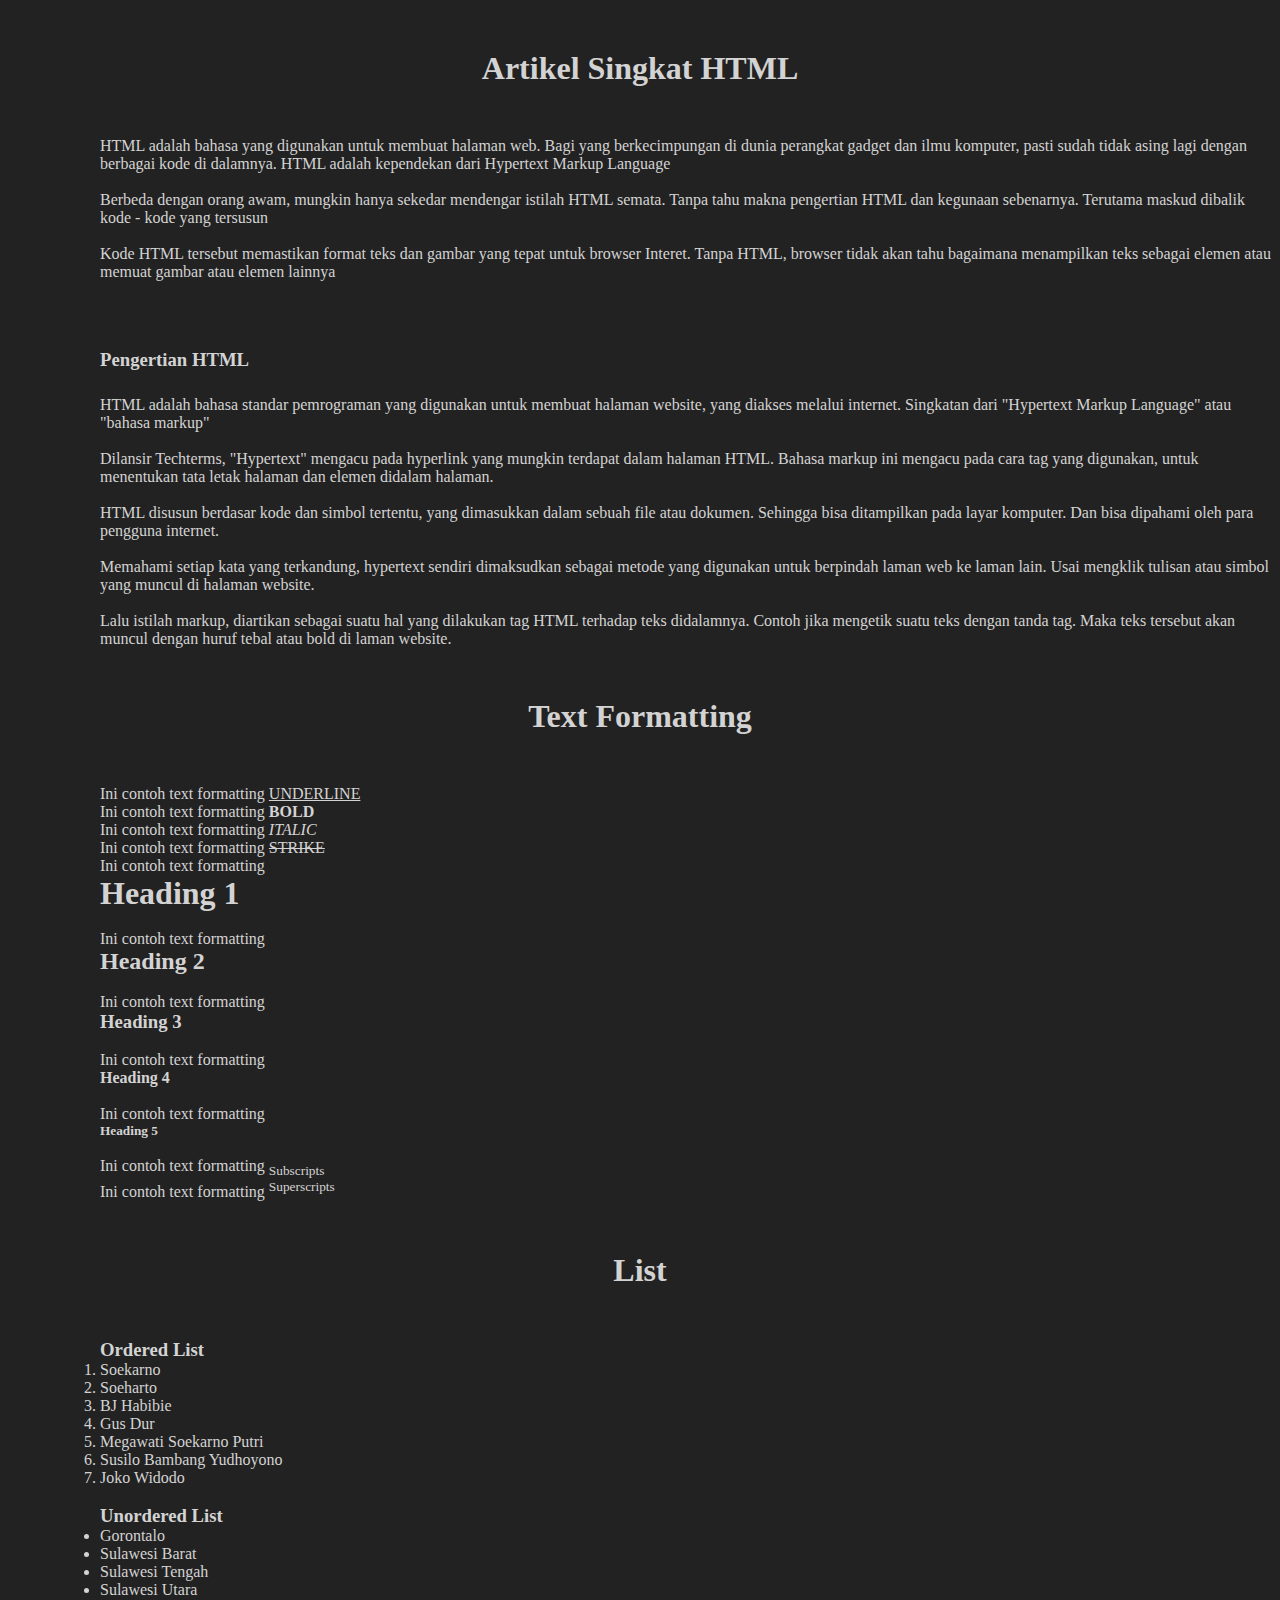
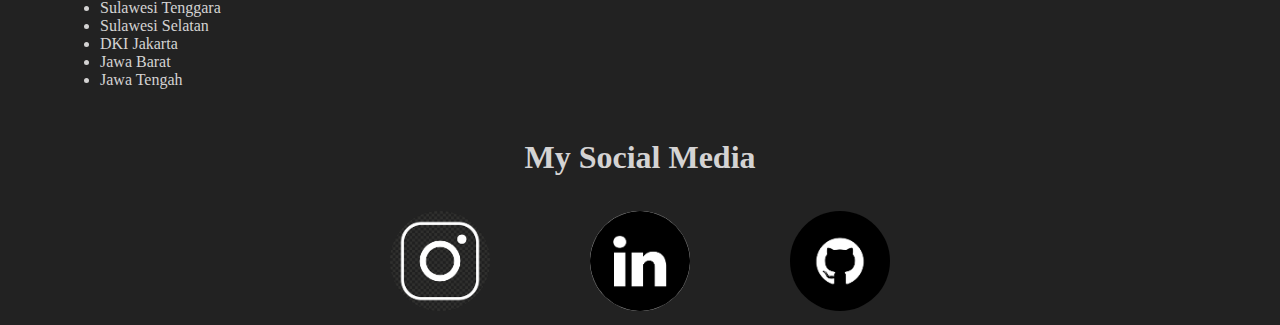
==== index.html @ 53922bee "first commit" ====
<!DOCTYPE html>
<html lang="en">
  <head>
    <meta charset="UTF-8" />
    <meta http-equiv="X-UA-Compatible" content="IE=edge" />
    <meta name="viewport" content="width=device-width, initial-scale=1.0" />
    <link rel="stylesheet" href="assets/css/style.css" />
    <title>Latihan 2 - Pengenalan Desain Web Dasar</title>
  </head>
  <body>
    <div class="container">
      <!-- Content Start -->
      <div class="container-content">
        <h1 class="h1-content">Artikel Singkat HTML</h1>
        <div class="p-content">
          <p>
            HTML adalah bahasa yang digunakan untuk membuat halaman web. Bagi
            yang berkecimpungan di dunia perangkat gadget dan ilmu komputer,
            pasti sudah tidak asing lagi dengan berbagai kode di dalamnya. HTML
            adalah kependekan dari Hypertext Markup Language
          </p>
          <br />
          <p>
            Berbeda dengan orang awam, mungkin hanya sekedar mendengar istilah
            HTML semata. Tanpa tahu makna pengertian HTML dan kegunaan
            sebenarnya. Terutama maskud dibalik kode - kode yang tersusun
          </p>
          <br />
          <p>
            Kode HTML tersebut memastikan format teks dan gambar yang tepat
            untuk browser Interet. Tanpa HTML, browser tidak akan tahu bagaimana
            menampilkan teks sebagai elemen atau memuat gambar atau elemen
            lainnya
          </p>
          <br />
          <!-- </div> -->
          <h3 class="h3-content">Pengertian HTML</h3>
          <!-- <div class="p-content"> -->
          <p>
            HTML adalah bahasa standar pemrograman yang digunakan untuk membuat
            halaman website, yang diakses melalui internet. Singkatan dari
            "Hypertext Markup Language" atau "bahasa markup"
          </p>
          <br />
          <p>
            Dilansir Techterms, "Hypertext" mengacu pada hyperlink yang mungkin
            terdapat dalam halaman HTML. Bahasa markup ini mengacu pada cara tag
            yang digunakan, untuk menentukan tata letak halaman dan elemen
            didalam halaman.
          </p>
          <br />
          <p>
            HTML disusun berdasar kode dan simbol tertentu, yang dimasukkan
            dalam sebuah file atau dokumen. Sehingga bisa ditampilkan pada layar
            komputer. Dan bisa dipahami oleh para pengguna internet.
          </p>
          <br />
          <p>
            Memahami setiap kata yang terkandung, hypertext sendiri dimaksudkan
            sebagai metode yang digunakan untuk berpindah laman web ke laman
            lain. Usai mengklik tulisan atau simbol yang muncul di halaman
            website.
          </p>
          <br />
          <p>
            Lalu istilah markup, diartikan sebagai suatu hal yang dilakukan tag
            HTML terhadap teks didalamnya. Contoh jika mengetik suatu teks
            dengan tanda tag. Maka teks tersebut akan muncul dengan huruf tebal
            atau bold di laman website.
          </p>
        </div>
        <h1 class="h1-content">Text Formatting</h1>
        <div class="p-content">
          Ini contoh text formatting <u>UNDERLINE</u> <br />
          Ini contoh text formatting <b>BOLD</b> <br />
          Ini contoh text formatting <i>ITALIC</i> <br />
          Ini contoh text formatting <strike>STRIKE</strike> <br />
          Ini contoh text formatting
          <h1>Heading 1</h1>
          <br />
          Ini contoh text formatting
          <h2>Heading 2</h2>
          <br />
          Ini contoh text formatting
          <h3>Heading 3</h3>
          <br />
          Ini contoh text formatting
          <h4>Heading 4</h4>
          <br />
          Ini contoh text formatting
          <h5>Heading 5</h5>
          <br />
          Ini contoh text formatting <sub>Subscripts</sub> <br />
          Ini contoh text formatting <sup>Superscripts</sup>
        </div>
        <h1 class="h1-content">List</h1>
        <div class="p-content">
          <h3>Ordered List</h3>
          <ol>
            <li>Soekarno</li>
            <li>Soeharto</li>
            <li>BJ Habibie</li>
            <li>Gus Dur</li>
            <li>Megawati Soekarno Putri</li>
            <li>Susilo Bambang Yudhoyono</li>
            <li>Joko Widodo</li>
          </ol>
          <br />
          <h3>Unordered List</h3>
          <ul>
            <li>Gorontalo</li>
            <li>Sulawesi Barat</li>
            <li>Sulawesi Tengah</li>
            <li>Sulawesi Utara</li>
            <li>Sulawesi Tenggara</li>
            <li>Sulawesi Selatan</li>
            <li>DKI Jakarta</li>
            <li>Jawa Barat</li>
            <li>Jawa Tengah</li>
          </ul>
        </div>
      </div>
      <!-- Content End -->

      <!-- Footer Start -->
      <div class="container-content">
        <h1 class="h1-footer">My Social Media</h1>
        <div class="body-footer">
          <a href="https://www.instagram.com/christdominggo_/"
            ><img src="assets/img/instagram.png" alt="" class="img-footer" />
          </a>
          <a href="https://www.linkedin.com/in/christtrooper-manus/"
            ><img src="assets/img/linkedin.png" alt="" class="img-footer" />
          </a>
          <a href="https://github.com/Chigo08"
            ><img src="assets/img/github.png" alt="" class="img-footer" />
          </a>
        </div>
      </div>
      <!-- Footer End -->
    </div>
  </body>
</html>
---- assets/css/style.css ----
* {
  background-color: #222;
  margin: 0;
  padding: 0;
  font-family: cursive;
}

.container-content {
  color: rgb(212, 211, 211);
  margin-top: 10px;
}

.h1-content {
  text-align: center;
  margin-bottom: 50px;
  margin-top: 50px;
}

.h3-content {
  margin-bottom: 25px;
  margin-top: 50px;
}

.p-content {
  margin-left: 100px;
}

.container-content {
  color: rgb(212, 211, 211);
  margin-top: 10px;
}

.body-footer {
  display: flex;
  justify-content: center;
  align-items: center;
}

.h1-footer {
  color: rgb(212, 211, 211);
  text-align: center;
  margin-bottom: 30px;
  margin-top: 50px;
}

.img-footer {
  width: 100px;
  height: 100px;
  border-radius: 100px;
  margin-top: 5px;
  margin-left: 50px;
  margin-right: 50px;
  margin-bottom: 10px;
}
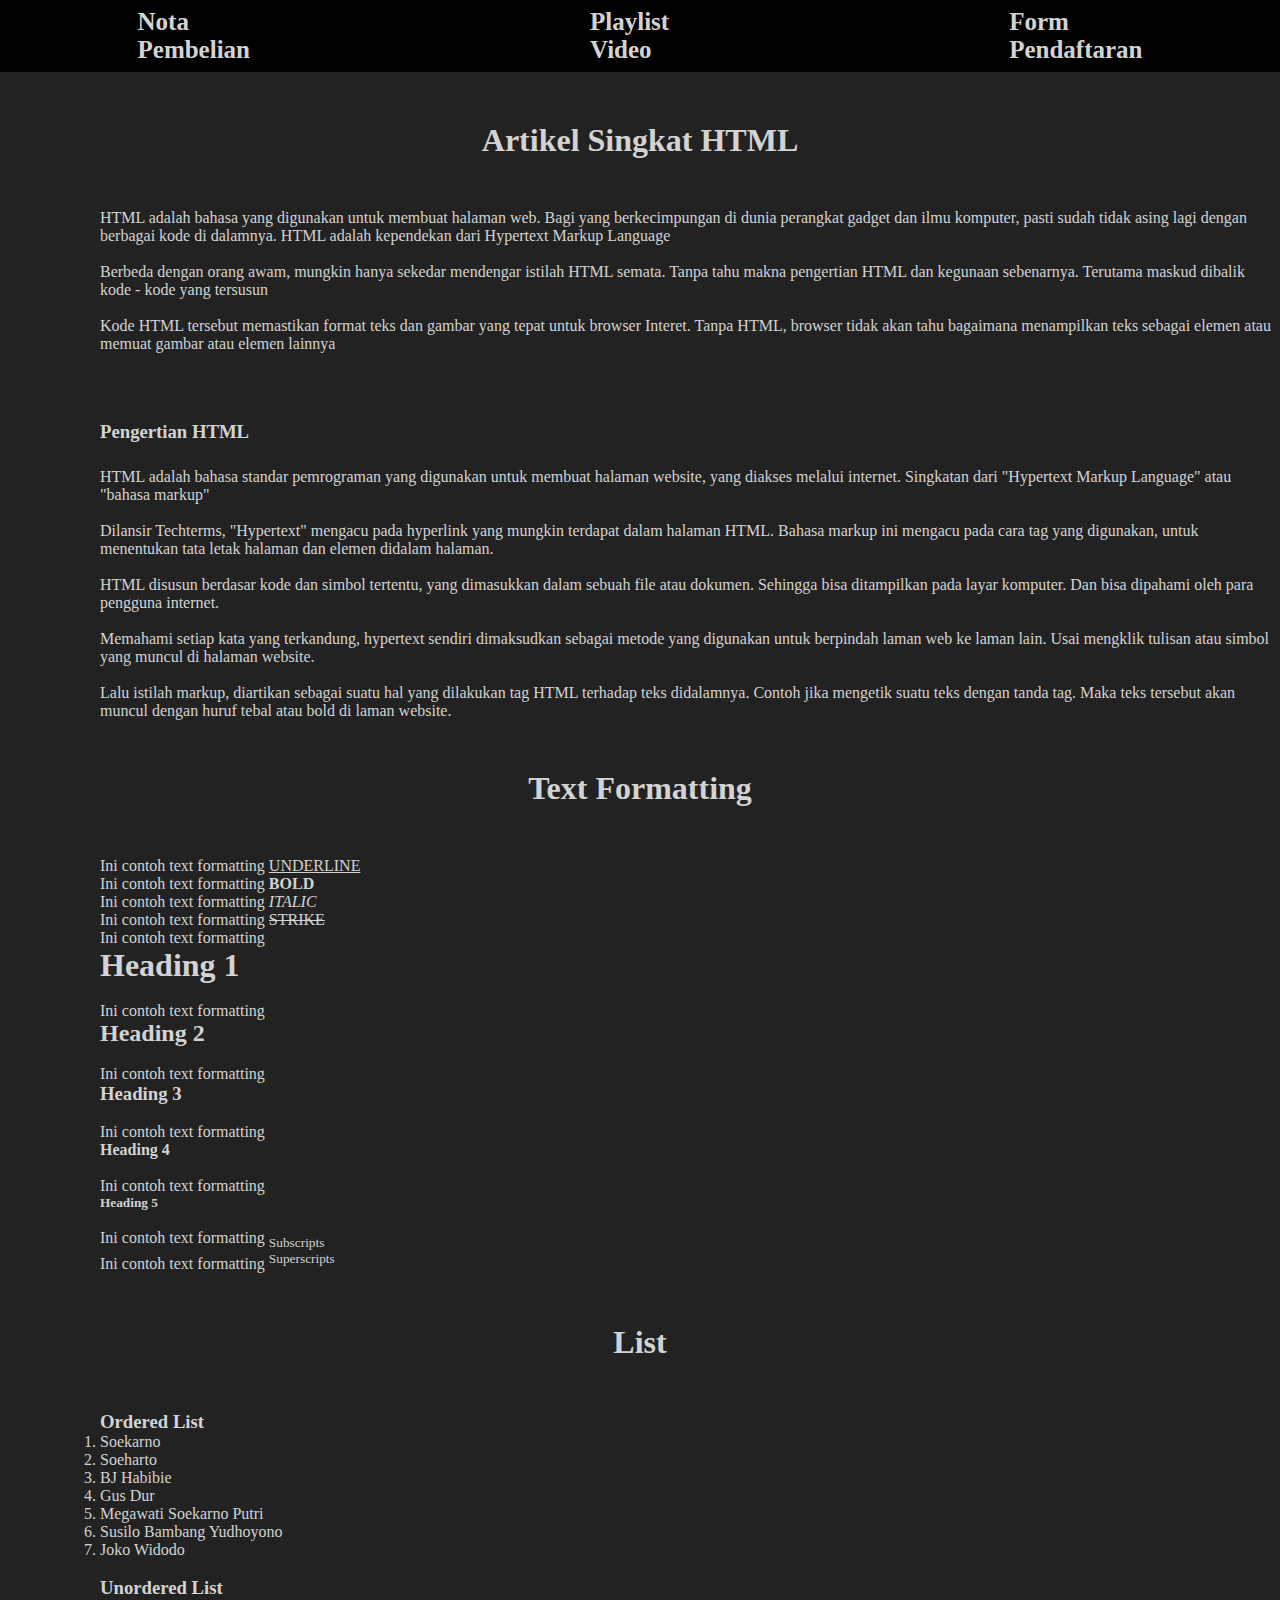
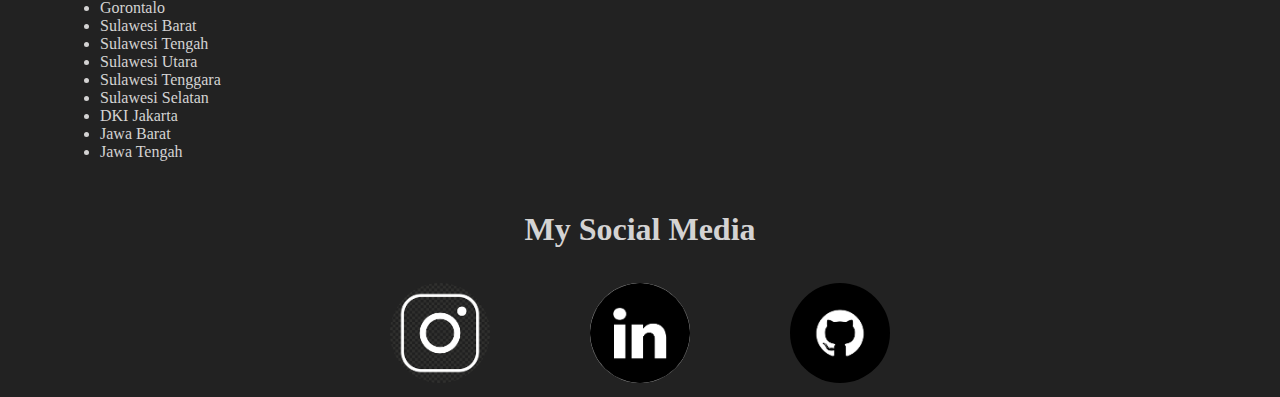
==== commit 4ddabe7e: "[FEATURE] menambahkan fitur" ====
--- a/index.html
+++ b/index.html
@@ -9,6 +9,26 @@
   </head>
   <body>
     <div class="container">
+      <!-- Navigaton Bar Start -->
+      <div class="container-navbar">
+        <ul class="ul-navbar">
+          <li class="li-navbar">
+            <a href="nota.html" class="a-navbar">Nota Pembelian</a>
+          </li>
+
+          <li class="li-navbar">
+            <a href="playlist.html" class="a-navbar">Playlist Video</a>
+          </li>
+
+          <li class="li-navbar">
+            <a href="form_pendaftaran.html" class="a-navbar"
+              >Form Pendaftaran</a
+            >
+          </li>
+        </ul>
+      </div>
+      <!-- Navigation Bar End -->
+
       <!-- Content Start -->
       <div class="container-content">
         <h1 class="h1-content">Artikel Singkat HTML</h1>
--- a/assets/css/style.css
+++ b/assets/css/style.css
@@ -1,12 +1,58 @@
 * {
-  background-color: #222;
   margin: 0;
   padding: 0;
   font-family: cursive;
 }
 
+body {
+  background-color: #222;
+  color: rgb(212, 211, 211);
+}
+
+.container-navbar {
+  width: 100%;
+  height: 8vh;
+  background-color: black;
+}
+
+.ul-navbar {
+  height: 100%;
+  display: flex;
+  justify-content: center;
+  align-items: center;
+}
+
+.li-navbar {
+  height: 10px;
+  padding: 20px;
+  margin: 150px;
+  font-size: 25px;
+  font-weight: 800;
+  list-style-type: none;
+  display: flex;
+  justify-content: center;
+  align-items: center;
+}
+
+.a-navbar {
+  text-decoration: none;
+  color: rgb(212, 211, 211);
+}
+
+.li-navbar:hover {
+  background-color: rgb(212, 211, 211);
+  border-radius: 5px;
+  transition: 0.3s ease-in-out;
+  transition-delay: 0.1s;
+}
+
+.a-navbar:hover {
+  transition: 0.3s ease-in-out;
+  transition-delay: 0.1s;
+  color: #222;
+}
+
 .container-content {
-  color: rgb(212, 211, 211);
   margin-top: 10px;
 }
 
@@ -26,7 +72,6 @@
 }
 
 .container-content {
-  color: rgb(212, 211, 211);
   margin-top: 10px;
 }
 
@@ -37,7 +82,6 @@
 }
 
 .h1-footer {
-  color: rgb(212, 211, 211);
   text-align: center;
   margin-bottom: 30px;
   margin-top: 50px;
@@ -52,3 +96,12 @@
   margin-right: 50px;
   margin-bottom: 10px;
 }
+
+.playlist-container-content {
+  text-align: center;
+}
+
+.iframe-content-playlist {
+  margin-top: 10px;
+  margin-bottom: 75px;
+}
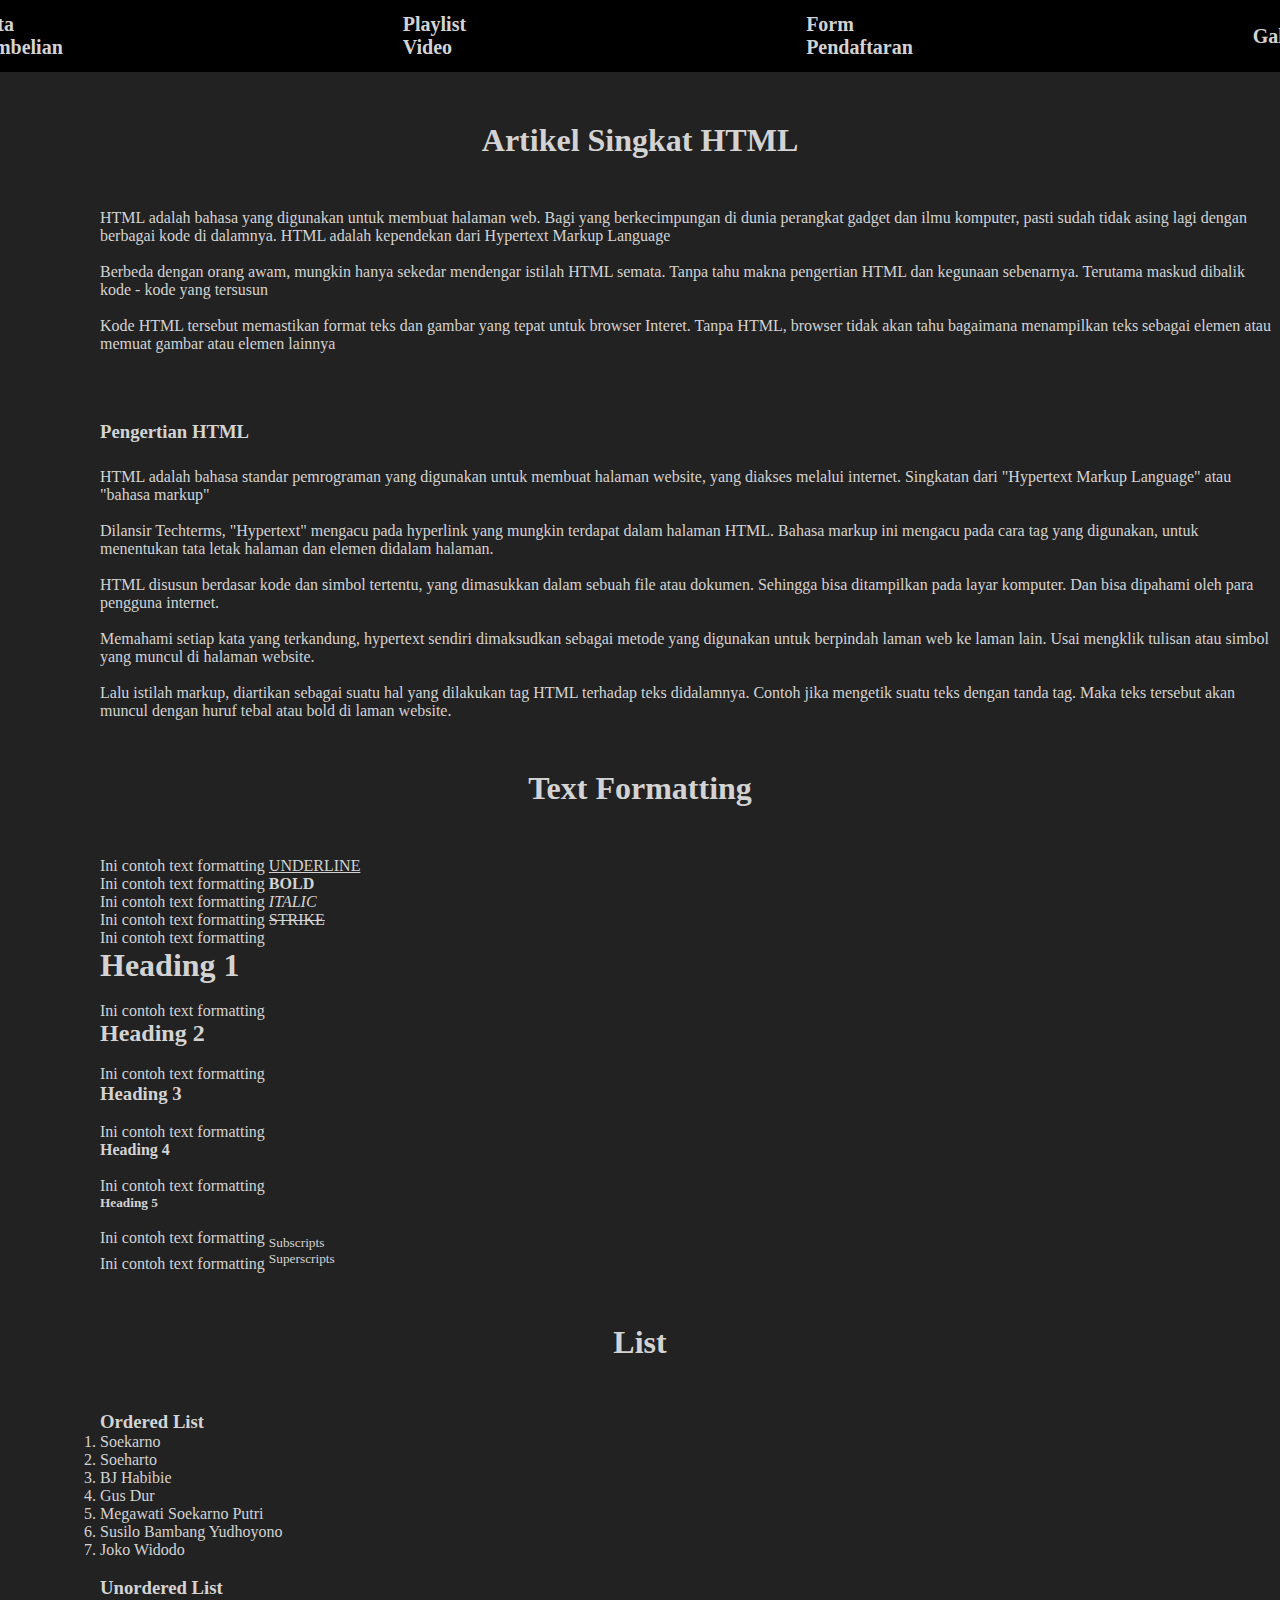
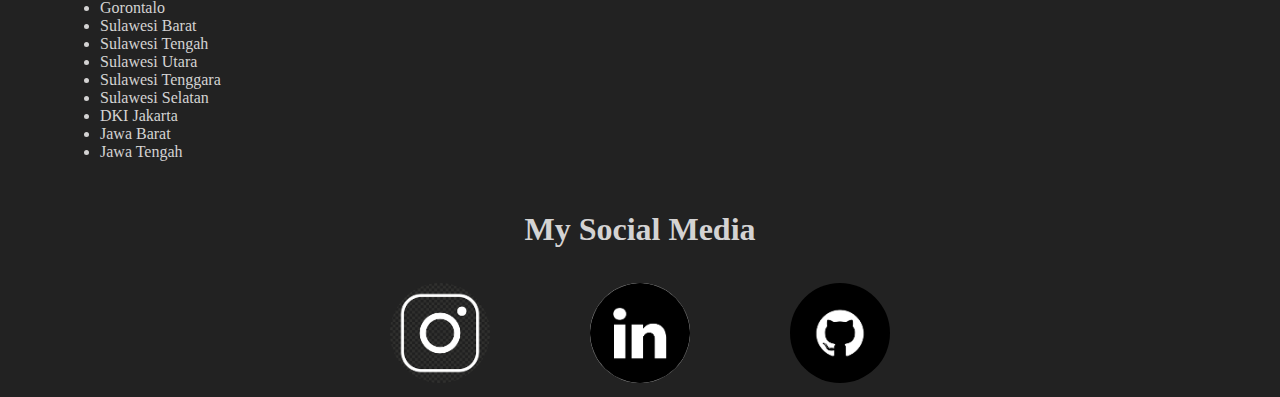
==== commit 676c5b45: "[FIX] memperbaiki folder" ====
--- a/index.html
+++ b/index.html
@@ -13,17 +13,18 @@
       <div class="container-navbar">
         <ul class="ul-navbar">
           <li class="li-navbar">
-            <a href="nota.html" class="a-navbar">Nota Pembelian</a>
+            <a href="pages/nota.html" class="a-navbar">Nota Pembelian</a>
           </li>
-
           <li class="li-navbar">
-            <a href="playlist.html" class="a-navbar">Playlist Video</a>
+            <a href="pages/playlist.html" class="a-navbar">Playlist Video</a>
           </li>
-
           <li class="li-navbar">
-            <a href="form_pendaftaran.html" class="a-navbar"
+            <a href="pages/form_pendaftaran.html" class="a-navbar"
               >Form Pendaftaran</a
             >
+          </li>
+          <li class="li-navbar">
+            <a href="pages/galeri.html" class="a-navbar">Galeri</a>
           </li>
         </ul>
       </div>
--- a/assets/css/style.css
+++ b/assets/css/style.css
@@ -26,7 +26,7 @@
   height: 10px;
   padding: 20px;
   margin: 150px;
-  font-size: 25px;
+  font-size: 20px;
   font-weight: 800;
   list-style-type: none;
   display: flex;
